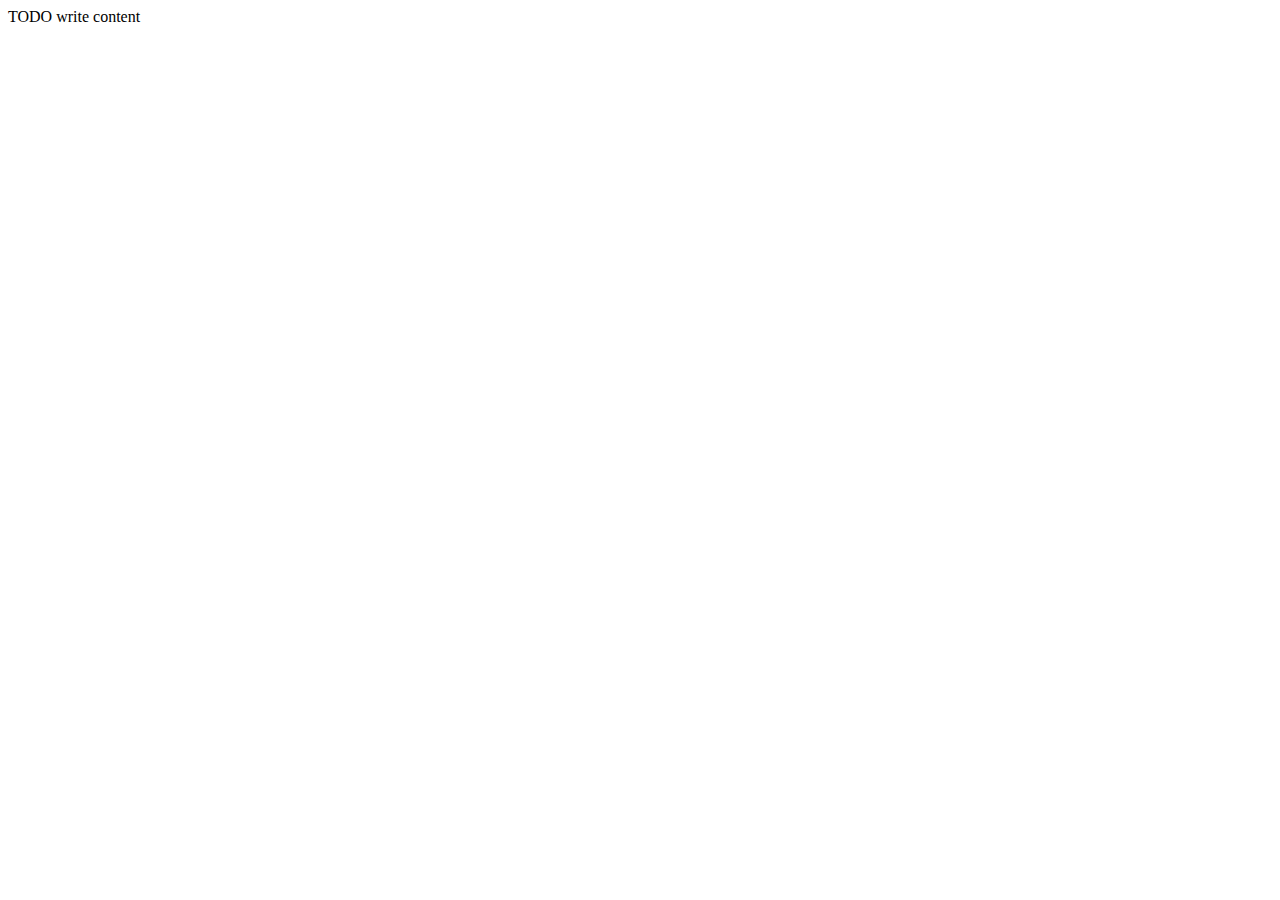
==== web/articoli.html @ 46d57e49 "First Commit" ====
<!DOCTYPE html>
<!--
To change this license header, choose License Headers in Project Properties.
To change this template file, choose Tools | Templates
and open the template in the editor.
-->
<html>
    <head>
        <title>Articoli</title>
        <meta charset="UTF-8">
        <meta name="viewport" content="width=device-width, initial-scale=1.0">
        <meta name="author" content ="Michele Cappellacci">
        <meta name="keywords" content="FPW, Progetto, HTLM, CSS, Java">
        <meta name="description" content="Pagina articoli delle esercitazioni di FPW">
    </head>
    <body>
        <div>TODO write content</div>
    </body>
</html>
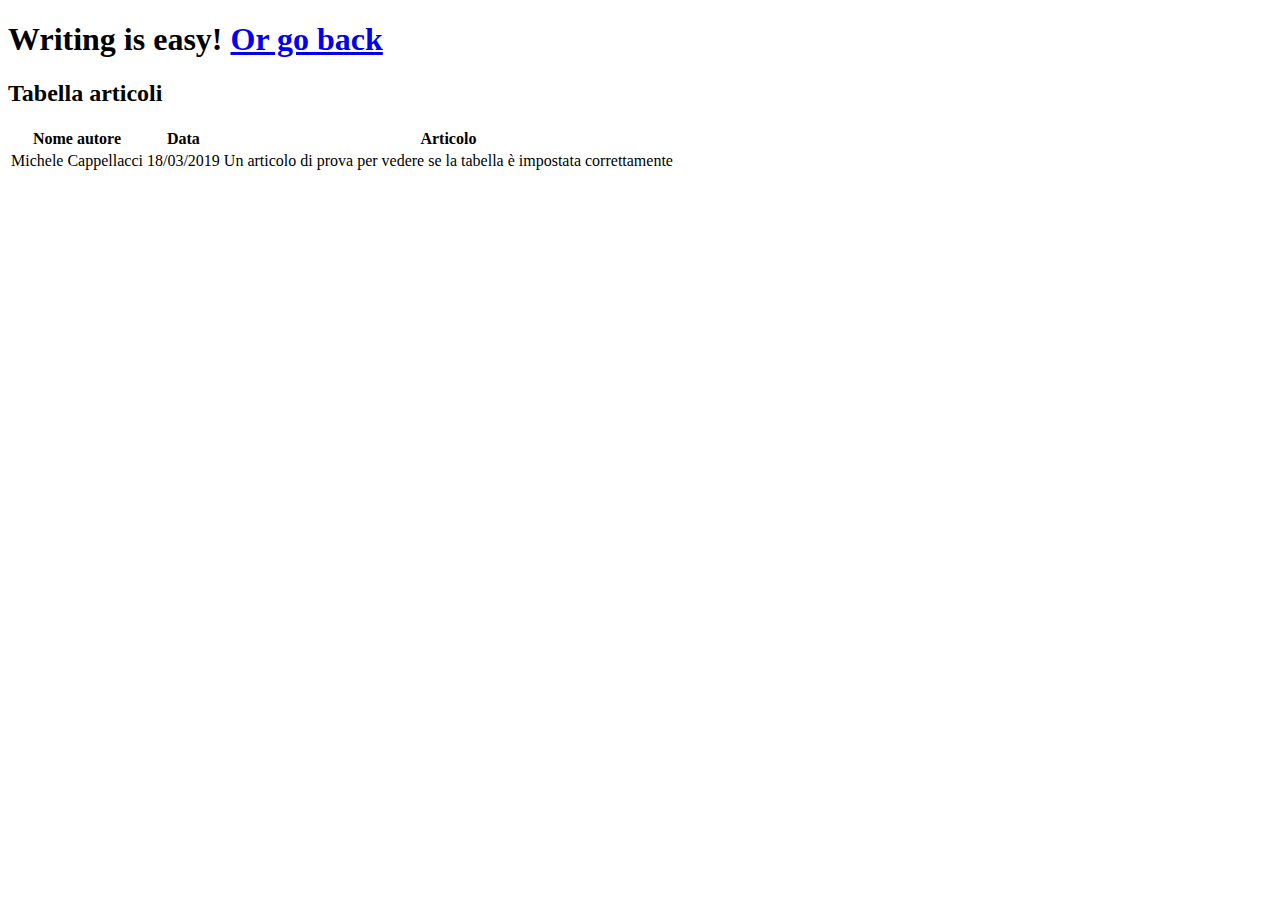
==== commit 653fa188: "Completata prima versione HTML di articoli" ====
--- a/web/articoli.html
+++ b/web/articoli.html
@@ -14,6 +14,25 @@
         <meta name="description" content="Pagina articoli delle esercitazioni di FPW">
     </head>
     <body>
-        <div>TODO write content</div>
+        <div>
+            <h1>Writing is easy! <a href="index.html">Or go back</a></h1>
+        </div>
+        <div>
+            <h2>Tabella articoli</h2>
+            <table>
+                
+                <tr>
+                    <th>Nome autore</th>
+                    <th>Data</th>
+                    <th>Articolo</th>
+                </tr>
+                
+                <tr>
+                    <td>Michele Cappellacci</td>
+                    <td>18/03/2019</td>
+                    <td>Un articolo di prova per vedere se la tabella è impostata correttamente</td>
+                </tr>
+            </table>
+        </div>
     </body>
 </html>
